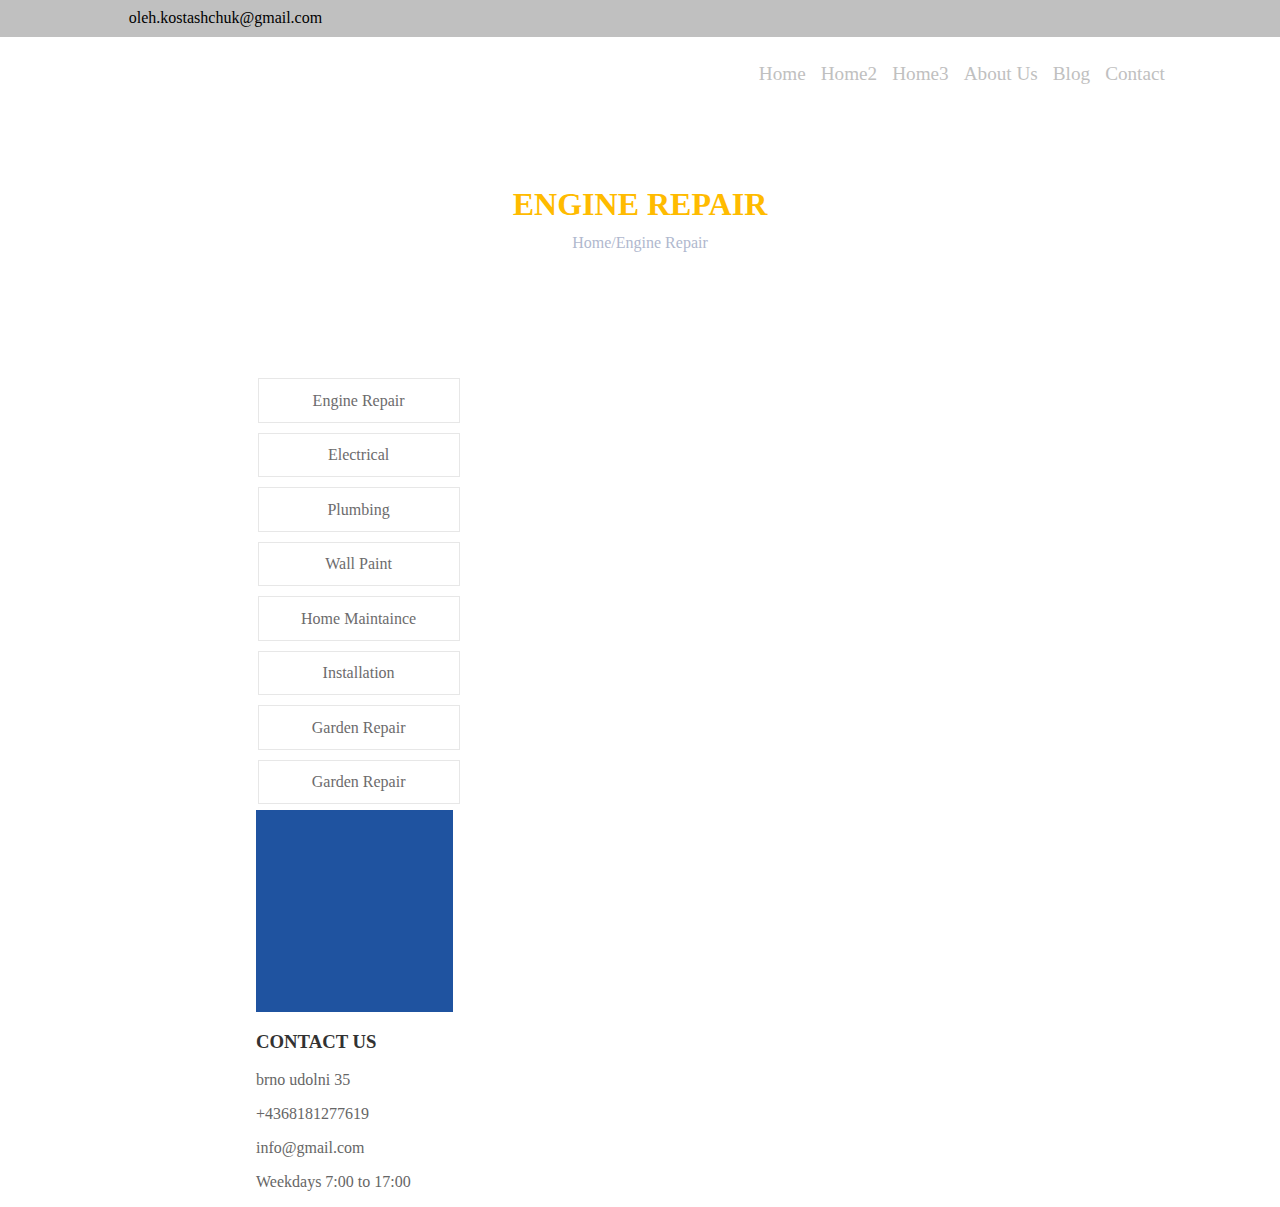
==== engine.html @ aaff557b "start" ====
<!DOCTYPE html>
<html lang="en" dir="ltr">
  <head>
    <meta charset="utf-8">
    <title></title>
    <link rel="stylesheet" href="css/style.css">
  </head>
  <body>
    <nav class="menu">
        <div class="nav-top">
            <p>oleh.kostashchuk@gmail.com</p>
            <a href="#" class="fb"></a>
            <a href="#" class="insta"></a>
        </div>
        <div class="nav-down">
          <ul class="navigation">
              <li><a href="#" class="refer">Home</a>
              <li><a href="#" class="refer">Home2</a>
              <li><a href="#" class="refer">Home3</a>
              <li><a href="#" class="refer">About Us</a>
              <li><a href="#" class="refer">Blog</a>
              <li><a href="#" class="refer">Contact</a>
          </ul>
        </div>
    </nav>
    <div class="engine_repair">
      <h1>ENGINE REPAIR</h1>
      <p>Home/Engine Repair</p>
    </div>
    <div class="engine_box">
      <div class="engine_menu">
        <ul>
          <li><a href="#">Engine Repair</a></li>
          <li><a href="#">Electrical</a></li>
          <li><a href="#">Plumbing</a></li>
          <li><a href="#">Wall Paint</a></li>
          <li><a href="#">Home Maintaince</a></li>
          <li><a href="#">Installation</a></li>
          <li><a href="#">Garden Repair</a></li>
          <li><a href="#">Garden Repair</a></li>
        </ul>
      </div>
      <div class="engine_contact">
        <div class="your_add"></div>
        <h3>CONTACT US</h3>
        <p>brno udolni 35</p>
        <p>+4368181277619</p>
        <p>info@gmail.com</p>
        <p>Weekdays 7:00 to 17:00</p>
      </div>
    </div>
  </body>
</html>
---- css/style.css ----
body{
  margin:0;
  padding:0;
}
/* #шапка сайта  начало */
.nav {
    margin:0;
    padding:0;
    width:100%;
    height:10%;
}
.nav-top{
  height:35px;
  border: 1px solid silver;
  box-sizing: content-box;
  background: silver;
}
.nav-top p{
  margin-top:0;
  margin-left:10%;
  padding-top:7.5px;
}
.nav-top a{

}
.nav-down{

  min-height:60px;
  background:
   url("file:///Users/olehkostashchuk/Desktop/instalocentrum/image/Logo.png") no-repeat;
  background-position: left;
  padding-top:10px;
  margin-left:10%;
}
.nav-down ul{
  position: relative;
  padding-right: 10%;
  list-style: none;
  float:right;
}
.nav-down ul li{
  display:inline-block;
  margin-left: 15px;
}
.nav-down ul li a{
  display:block;
  text-decoration: none;
  color:silver;
  font-size:1.2em;
}
/* конец шапки */




.content{
  display: flex;
  flex-direction: column;
  align-content: center;
  width:auto;
  min-height:468px;
  background:url("file:///Users/olehkostashchuk/Desktop/instalocentrum/image/instalocentrum_1.png") 50% no-repeat;
}
.main_text h1{
  text-align: center;
  padding-top:120px;
  color:#ffffff;
  font-size:35px;
}
.main_text pre{
  text-align: center;
  color:#ffffff;
  font-size:15px;
}
.main_text .learn_more{
  margin-left: 45%;
  background-color: orange;
  border-color: orange;
  padding:12px 36px;
  color:#ffffff;
  border-radius: 10px;
}
.choosing{
  display:flex;

  margin:0;
  padding:0;
  width:auto;
  height:650px;
}

.content_2{
  justify-content: flex-start;
  width: 450px;
  height: 450px;
  background:
   url("file:///Users/olehkostashchuk/Desktop/instalocentrum/image/Boder.png")
   no-repeat;
   margin-left: 200px;
   margin-top: 75px;

}
.choose {
  justify-content: flex-end;
  margin-left: 50px;
  margin-top: 100px;
  font-size:14px;
}
.choose hr{
  background-color:blue;
  border: 1px solid blue;
  color:blue;
  width:60px;
  height:4px;
  float:left;
}
.choose p{
  width:430px;
  font-size:12px;
  word-wrap: break-word;
}
.icons_choose{
  display:flex;
  flex-flow:column wrap;
  margin:0;
  padding:0;
  width:560px;
}
.customize{
  align-content:flex-end;
  width:250px;
  height: 120px;
  word-wrap: normal;
}
.icon_1{
  width:50px;
  background-image:url("file:///Users/olehkostashchuk/Desktop/instalocentrum/image/gears2.png");
  background-color: blue;
  background-repeat: no-repeat;
  background-position: 50% 50%;
  min-height: 50px;
}
.customize h3{

}

.support{
  justify-content: flex-end;
  width:150px;
  height: 80px;
  padding-left: 10px;
}

/* .......no end i cooming soon..... */


.featured_servis{
  height:568px;
  width:auto;
  margin:0;
  padding:0;
  background-color:silver;
}
.featured_servis h1{
  font-size: 25px;
  text-align: center;
  padding-top: 50px;
}
.featured_servis .describe{
  display:flex;
  flex-wrap:wrap;
  justify-content: center;
  width:auto;
  height:450px;
  margin:40px 12%;
}
/* старт иконо и опису */
.insta{
  width: 180px;
  height:200px;
  margin:0px 40px;

}
.insta_photo{
  align-self: center;
  width:65px;
  background: blue url("file:///Users/olehkostashchuk/Desktop/instalocentrum/image/tap.png") no-repeat 50% 50%;
  min-height:65px;
  margin-left: 60px;
}
.insta h3{
  text-align: center;
  margin-bottom: -10px;
  line-height: 1.6em;
}
.insta p{
  text-align: center;
  color:white;
}
.insta a{
  text-decoration: none;
  padding-left: 60px;
}
/* кінець іконки і опису  */
.valve_photo{
  align-self:center;
  width:65px;
  background: blue url("file:///Users/olehkostashchuk/Desktop/instalocentrum/image/valve.png") no-repeat 50% 50%;
  min-height:65px;
  margin-left: 60px;
}
.valve_photo{
  align-self:center;
  width:65px;
  background: blue url("file:///Users/olehkostashchuk/Desktop/instalocentrum/image/valve.png") no-repeat 50% 50%;
  min-height:65px;
  margin-left: 60px;
}
.shop_photo{
  align-self:center;
  width:65px;
  background: blue url("file:///Users/olehkostashchuk/Desktop/instalocentrum/image/shop.png") no-repeat 50% 50%;
  min-height:65px;
  margin-left: 60px;
}
.hammer_photo{
  align-self:center;
  width:65px;
  background: blue url("file:///Users/olehkostashchuk/Desktop/instalocentrum/image/hammer.png") no-repeat 50% 50%;
  min-height:65px;
  margin-left: 60px;
}
.pipe_2_photo{
  align-self:center;
  width:65px;
  background: blue url("file:///Users/olehkostashchuk/Desktop/instalocentrum/image/pipe-2.png") no-repeat 50% 50%;
  min-height:65px;
  margin-left: 60px;
}
.pipe_photo{
  align-self:center;
  width:65px;
  background: blue url("file:///Users/olehkostashchuk/Desktop/instalocentrum/image/pipe.png") no-repeat 50% 50%;
  min-height:65px;
  margin-left: 60px;
}
.wrench_photo{
  align-self:center;
  width:65px;
  background: blue url("file:///Users/olehkostashchuk/Desktop/instalocentrum/image/wrench.png") no-repeat 50% 50%;
  min-height:65px;
  margin-left: 60px;
}
/* start  */
.featured_servis_2{
  display:flex;
  flex-flow: row;
  align-items: center;
  flex-wrap: nowrap;
  margin:0;
  padding-left:5%;
  height: 300px;
  width: auto;
  z-index: 1;
  background-image: url("file:///Users/olehkostashchuk/Desktop/instalocentrum/image/holder.png");
}
.featured_servis_2 p{
  position:relative;
  top:20px;
  margin-left: 10%;
  color:#ffffff;
  font-size:35px;
}
.expieriens::after{
  content: "YEARS OF EXPIERIENS ";
  display: block;
  position:relative;
  color:silver;
  font-size:15px;
  position:relative;
  top:10px;
  left:10px;

}
.expieriens::before{
  content:url("file:///Users/olehkostashchuk/Desktop/instalocentrum/image/crown.png");
  position: relative;
  min-height:25px;
  width:35px;
  top:-50px;
  left:45px;
  border:1px solid blue;
  background-color: blue;
  border-radius: 70px;
  border-width: 10px;


}
.project::after{
  content: "COMPLETED PROJECT";
  display: block;
  position:relative;
  color:silver;
  font-size:15px;
  position:relative;
  top:10px;
  left:10px;

}
.project::before{
  content:url("file:///Users/olehkostashchuk/Desktop/instalocentrum/image/startup.png");
  position: relative;
  min-height:25px;
  width:35px;
  top:-50px;
  left:45px;
  border:1px solid blue;
  background-color: blue;
  border-radius: 70px;
  border-width: 10px;
}
.customer::after{
    content: "HAPPY CUSTOMER";
    display: block;
    position:relative;
    color:silver;
    font-size:15px;
    position:relative;
    top:10px;
    left:10px;

  }
.customer::before{
    content:url("file:///Users/olehkostashchuk/Desktop/instalocentrum/image/lovers-heart.png");
    position: relative;
    min-height:25px;
    width:35px;
    top:-50px;
    left:45px;
    border:1px solid blue;
    background-color: blue;
    border-radius: 70px;
    border-width: 10px;


  }
.awards::after{
      content: "AWARDS WON";
      display: block;
      position:relative;
      color:silver;
      font-size:15px;
      position:relative;
      top:10px;
      left:10px;

    }
.awards::before{
      content:url("file:///Users/olehkostashchuk/Desktop/instalocentrum/image/quality.png");
      position: relative;
      min-height:25px;
      width:35px;
      top:-50px;
      left:45px;
      border:1px solid blue;
      background-color: blue;
      border-radius: 70px;
      border-width: 10px;


    }
}
/* our project start */
.our_project{
  display: flex;
  margin: 0;
  padding:0;
  height: 900px;
  width: auto;
}
.our_project h1{
  text-align: center;
  padding:20px;
  font-size:25px;
}
.our_project hr{
  background-color:blue;
  border: 1px solid blue;
  color:blue;
  width:60px;
  height:4px;
  float:left;
  position: relative;
  left:47.5%;
  top:-30px;

}

/* handyman start */
.handyman{
  display: flex;
  flex-flow: column;
  height: 300px;
  width:100%;
  margin:0px;
  padding:0;
  background: url("file:///Users/olehkostashchuk/Desktop/instalocentrum/image/instalocentrum_5_1.png") 72%;
}
.handyman p{
  display:block;
  position: relative;
  text-align: center;
  font-size: 30px;
  color:#ffffff;
  top:20%;
  font-weight: bold;
}
.handyman a{
  width:250px;
  padding:15px 0px;
  padding-left: 15px;
  background-color: orange;
  border:1px solid orange;
  border-radius: 20px;
  text-align: center;
  position: relative;
  top:20%;
  left:42%;
  letter-spacing: 1.5px;
  font-size: 20px;
  text-decoration: none;
  font-weight:bold;
  color:#ffffff;
  background:orange url("file:///Users/olehkostashchuk/Desktop/instalocentrum/image/comment.png") 7% no-repeat;
}

/* contact start */

.contact {
  display:flex;
  flex-direction: row wrap;
  height: 520px;
  margin-left:18%;
  margin-top: 4%;
}
.store{
}
.store h2{
  letter-spacing: 1.5px;
}
.store hr,
.qoute hr{
  background-color:blue;
  border: 1px solid blue;
  color:blue;
  width:60px;
  height:2px;
  float:left;
  position:relative;
  top:-15px;
}
.qoute{
  margin-left: 5%;
  width:650px;
}
.quote h2{
  letter-spacing: 1.5px;
}
/* start form */
form {
  display: block;
  height: 350px;
  margin-top:30px;
}
input[type="text"]{
  border:1px solid #E5E5E5;
  background-color:#F2F2F2;
  color:#6E6E6E;
  padding: 10px 100px 10px 20px;
  margin: 10px 5px 10px 0px;
}
input[type="text"]:first-child{
  margin-left: -61px;
}
textarea{
  border:1px solid #E5E5E5;
  background-color:#F2F2F2;
  color:#6E6E6E;
  padding-top:10px;
  padding-left:15px;
  padding-right: 1px;
  margin-left: -1px;
}
input[type="button"]{
  padding: 15px 30px;
  font-size:15px;
  background-color: #FFBB28;
  border:1px solid #FFBB28;
  color:#ffffff;
  margin-left: -2px;
}
footer{
  display:flex;
  flex-direction: column;
  margin:0;
  padding:0;
  height:450px;
}
.footer{
  display:flex;
  flex-direction: row;
  height:400px;
  width:100%;
  border:1px solid #1A1A1A;
  background-color:#1A1A1A;
}
.contact_us{
  width:30%;
}
.contact_us h3{
  color:#ffffff;
  margin-left: 50%;
  margin-top: 50px;
  font-size: 17px;
  letter-spacing: 1.5px;
}
.contact_us p{
  color:#989898;
  margin-left: 53%;
  margin-top: 10px;
}
.contact_1::before{
  content:url("file:///Users/olehkostashchuk/Desktop/instalocentrum/image/comment.png");
  position:relative;
  top:6px;
  right:5px;
}
.contact_2::before{
  content:url("file:///Users/olehkostashchuk/Desktop/instalocentrum/image/comment.png");
  position:relative;
  top:6px;
  right:5px;
}
.contact_3::before{
  content:url("file:///Users/olehkostashchuk/Desktop/instalocentrum/image/comment.png");
  position:relative;
  top:6px;
  right:5px;
}
.contact_4::before{
  content:url("file:///Users/olehkostashchuk/Desktop/instalocentrum/image/comment.png");
  position:relative;
  top:6px;
  right:5px;
}
.our_service{
  width:50%;
}
.our_service h3{
  align-items: flex-start;
  color:#ffffff;
  margin-left: 18%;
  margin-top: 50px;
  font-size: 17px;
  letter-spacing: 1.5px;
}
.service_table{
  display:flex;
  flex-flow: column wrap;
  margin-left: 15%;
}
.service_table li,
.service_table a{
  text-decoration:none;
  list-style:none;
  padding-top:6px;
  color:#7D7D7D;
  padding-right:15px;
}
.service_table li{
  list-style-image:url("file:///Users/olehkostashchuk/Desktop/instalocentrum/image/comment.png");
}




.copyright{
  height: 50px;
  width:100%;
  border:1px solid #0D0D0D;
  background-color:#0D0D0D;
}
.copyright p{
  color:#646464;
  text-align: center;
}





/* ///////engine.html ///// start //////
/////// //////////// //////////// /////
/////// //////////// //////////// /////
/////// //////////// //////////// ///// */


/* ////start navigation//// */
.engine_repair{
  display:flex;
  justify-content: center;
  flex-direction:column;
  width:100%;
  height:250px;
  background:url("file:///Users/olehkostashchuk/Desktop/instalocentrum/image/Heading_Pages.png") no-repeat 50% 50%;
  margin-top:5px;
}
.engine_repair h1{
  text-align: center;
  margin-top:-20px;
  color:#FFBB00;
}
.engine_repair p{
  text-align:center;
  margin-top:-10px;
  color:#B0B8CE;
}
/* ///////end navigation///// */


/* //////start content box //////  */
.engine_box{
  margin:0;
  padding:0;
  width:100%;
}
.engine_menu{
  display:flex;
  flex-flow: column;
}
.engine_menu ul{
  display:block;
  margin-left:17%;
}
.engine_menu li,
.engine_menu a{
  text-decoration: none;
  list-style: none;
  color:#6C6B6C;
}
.engine_menu li{
  border:1px solid #E7E7E7;
  height:30px;
  width:200px;
  text-align: center;
  padding-top: 12.5px;
  margin-bottom: 10px;
}
.engine_menu li:hover{
  background-color: #023E99;
  transition-duration: 1s;
}
.engine_menu a:hover{color:#ffffff}

.engine_contact{
  display:block;
  margin-left:20%;
  margin-top: -20px;
}
.engine_contact .your_add{
  border:1px solid #1F53A0;
  background-color: #1F53A0;
  color:#ffffff;
  font-size: 20px;
  font-weight: bold;
  text-align: center;
  position: relative;
  padding-top:20px;
  height:180px;
  width: 195px;
}
.engine_contact h3{color:#323232}
.engine_contact p{
  color:#666666;
}
.engine_contact p:nth-child(2)::before{
  content:"123";
}
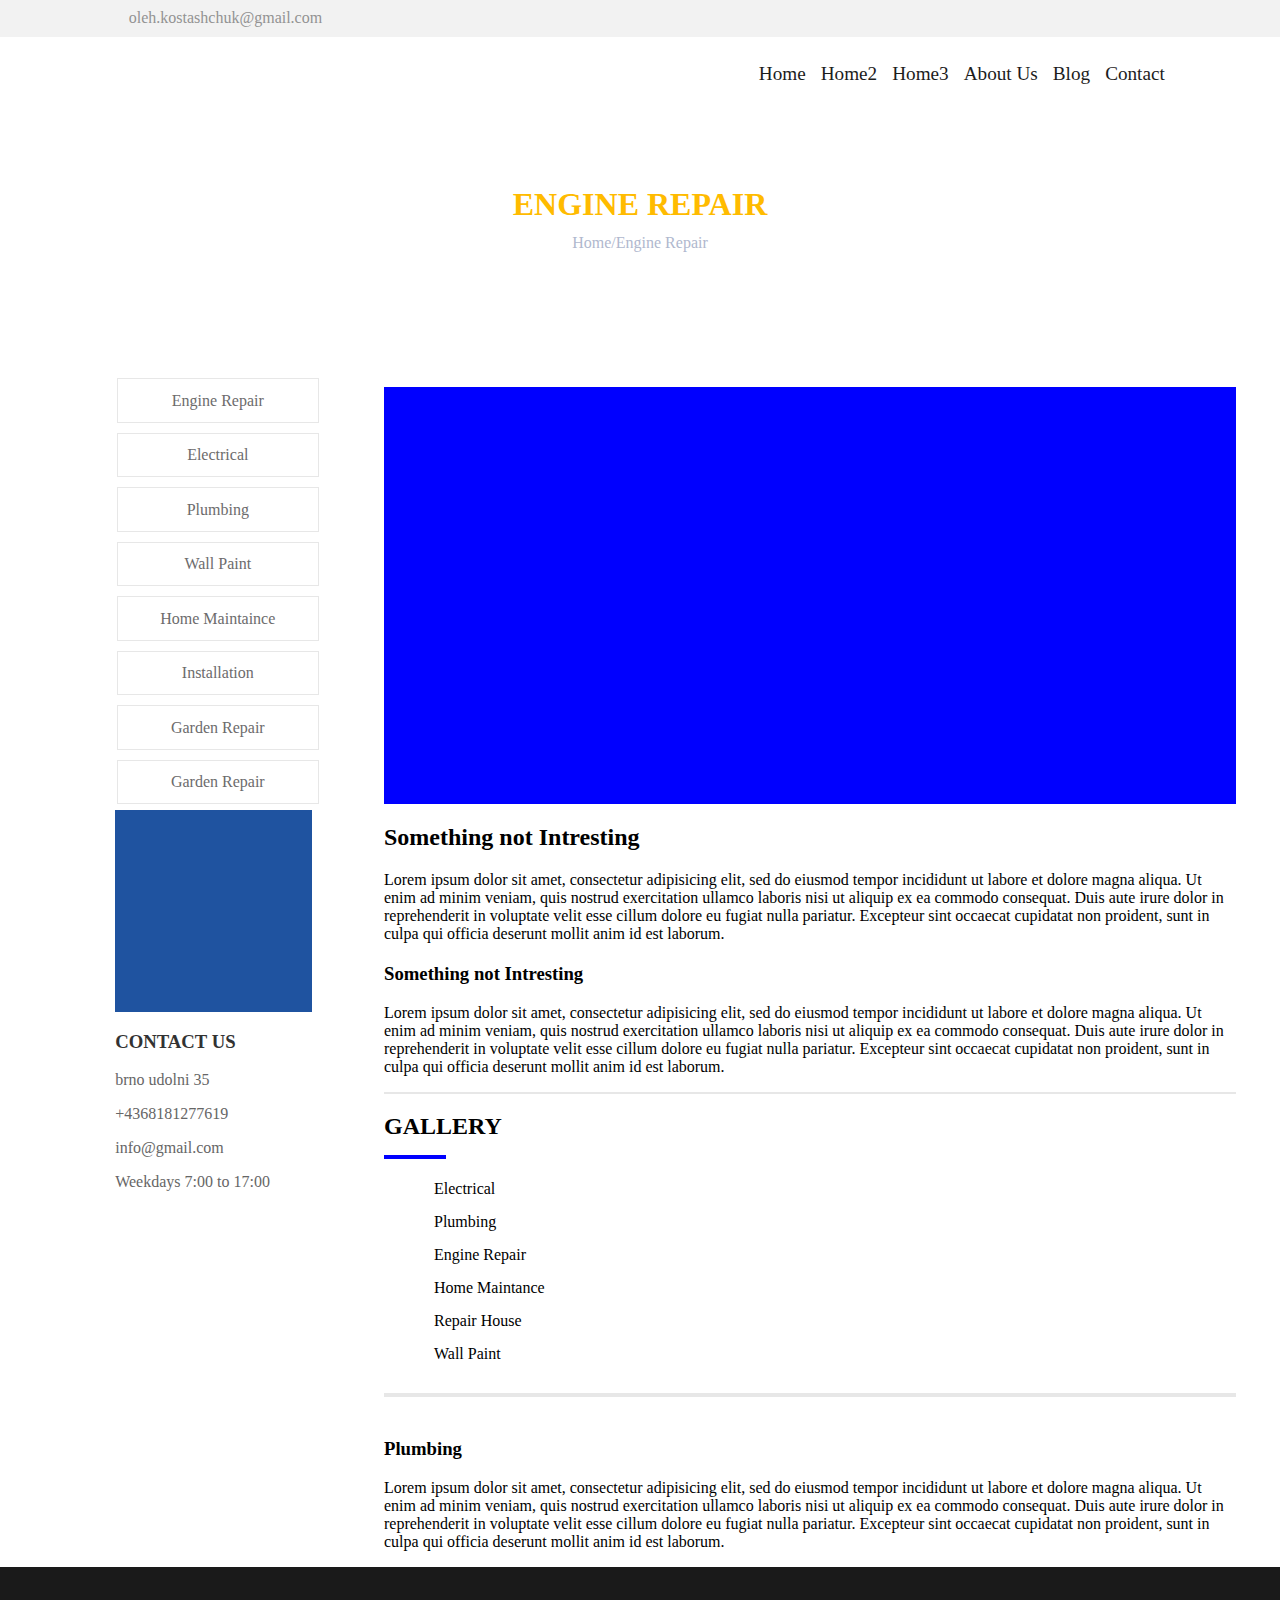
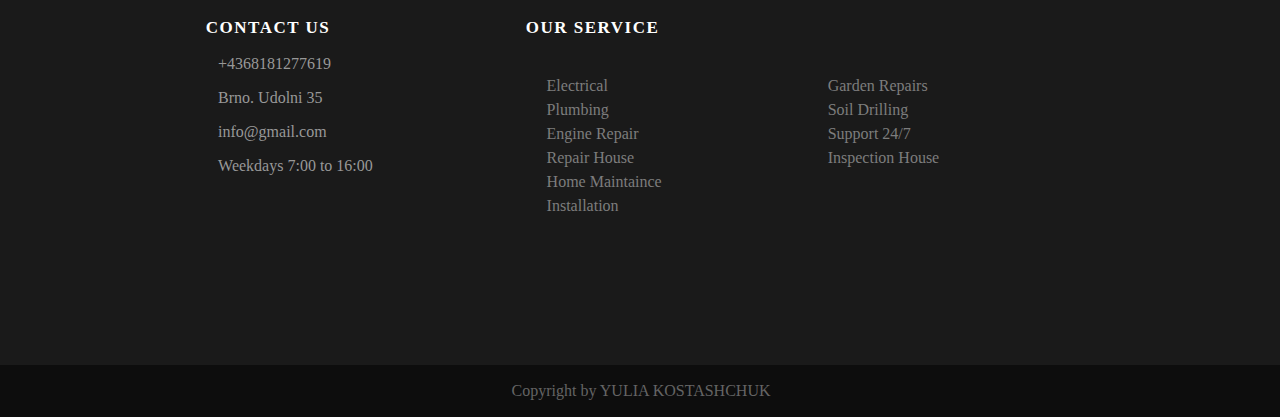
==== commit 892f4b24: "yes" ====
--- a/engine.html
+++ b/engine.html
@@ -39,15 +39,96 @@
           <li><a href="#">Garden Repair</a></li>
           <li><a href="#">Garden Repair</a></li>
         </ul>
+        <div class="engine_contact">
+          <div class="your_add"></div>
+          <h3>CONTACT US</h3>
+          <p>brno udolni 35</p>
+          <p>+4368181277619</p>
+          <p>info@gmail.com</p>
+          <p>Weekdays 7:00 to 17:00</p>
+        </div>
       </div>
-      <div class="engine_contact">
-        <div class="your_add"></div>
-        <h3>CONTACT US</h3>
-        <p>brno udolni 35</p>
-        <p>+4368181277619</p>
-        <p>info@gmail.com</p>
-        <p>Weekdays 7:00 to 17:00</p>
+      <div class="engine_content">
+        <div class="engine_photo"></div>
+        <div class="engine_text">
+          <h2>Something not Intresting</h2>
+          <p>Lorem ipsum dolor sit amet, consectetur
+            adipisicing elit, sed do eiusmod tempor incididunt
+             ut labore et dolore magna aliqua. Ut enim ad minim
+              veniam, quis nostrud exercitation ullamco laboris
+              nisi ut aliquip ex ea commodo consequat. Duis aute
+               irure dolor in reprehenderit in voluptate velit
+               esse cillum dolore eu fugiat nulla pariatur.
+               Excepteur sint occaecat cupidatat non proident,
+                sunt in culpa qui officia deserunt mollit anim
+                id est laborum.</p>
+                <h3>Something not Intresting</h3>
+                <p>Lorem ipsum dolor sit amet, consectetur adipisicing elit,
+                  sed do eiusmod tempor incididunt ut labore et dolore magna aliqua.
+                   Ut enim ad minim veniam, quis nostrud exercitation ullamco laboris
+                   nisi ut aliquip ex ea commodo consequat. Duis aute irure dolor in
+                   reprehenderit in voluptate velit esse cillum dolore eu fugiat nulla
+                    pariatur. Excepteur sint occaecat cupidatat non proident, sunt in
+                     culpa qui officia deserunt mollit anim id est laborum.</p>
+                <hr>
+        </div>
+        <div class="engine_galerie">
+            <h2>GALLERY</h2>
+            <hr>
+            <ul>
+              <li><a href="#">Electrical</a></li>
+              <li><a href="#">Plumbing</a></li>
+              <li><a href="#">Engine Repair</a></li>
+              <li><a href="#">Home Maintance</a></li>
+              <li><a href="#">Repair House</a></li>
+              <li><a href="#">Wall Paint</a></li>
+            </ul>
+            <hr class="silver">
+            <h3>Plumbing</h3>
+            <p>Lorem ipsum dolor sit amet, consectetur adipisicing elit, sed do eiusmod tempor incididunt ut labore et dolore magna aliqua. Ut enim ad minim veniam, quis nostrud exercitation ullamco laboris nisi ut aliquip ex ea commodo consequat. Duis aute irure dolor in reprehenderit in voluptate velit esse cillum dolore eu fugiat nulla pariatur. Excepteur sint occaecat cupidatat non proident, sunt in culpa qui officia deserunt mollit anim id est laborum.</p>
+        </div>
+
+      </div>
+
       </div>
     </div>
+    <footer>
+    <div class="footer">
+      <div class="contact_us">
+          <h3>CONTACT US</h3>
+          <p class="contact_1">+4368181277619</p>
+          <p class="contact_2">Brno. Udolni 35</p>
+          <p class="contact_3">info@gmail.com</p>
+          <p class="contact_4">Weekdays 7:00 to 16:00</p>
+      </div>
+      <div class="our_service">
+          <h3>OUR SERVICE</h3>
+          <div class="service_table first">
+              <ul>
+                  <li><a href="#">Electrical</a></li>
+                  <li><a href="#">Plumbing</a></li>
+                  <li><a href="#">Engine Repair</a></li>
+                  <li><a href="#">Repair House</a></li>
+                  <li><a href="#">Home Maintaince</a></li>
+                  <li><a href="#">Installation</a></li>
+              </ul>
+          </div>
+          <div class="service_table second">
+              <ul>
+                  <li><a href="#">Garden Repairs</a></li>
+                  <li><a href="#">Soil Drilling</a></li>
+                  <li><a href="#">Support 24/7</a></li>
+                  <li><a href="#">Inspection House</a></li>
+              </ul>
+          </div>
+      </div>
+
+    </div>
+    <div class="copyright">
+        <p>Copyright by YULIA KOSTASHCHUK</p>
+    </div>
+  </footer>
+
   </body>
+
 </html>
--- a/css/style.css
+++ b/css/style.css
@@ -11,14 +11,15 @@
 }
 .nav-top{
   height:35px;
-  border: 1px solid silver;
+  border: 1px solid #F2F2F2;
   box-sizing: content-box;
-  background: silver;
+  background: #F2F2F2;
 }
 .nav-top p{
   margin-top:0;
   margin-left:10%;
   padding-top:7.5px;
+  color:#939393;
 }
 .nav-top a{
 
@@ -45,7 +46,7 @@
 .nav-down ul li a{
   display:block;
   text-decoration: none;
-  color:silver;
+  color:#1C1C1C;
   font-size:1.2em;
 }
 /* конец шапки */
@@ -121,24 +122,24 @@
 }
 .icons_choose{
   display:flex;
-  flex-flow:column wrap;
-  margin:0;
-  padding:0;
-  width:560px;
+  flex-direction:column wrap;
+  margin:0;
+  padding:0;
+  width:260px;
 }
 .customize{
   align-content:flex-end;
   width:250px;
-  height: 120px;
+  height: 100px;
   word-wrap: normal;
 }
-.icon_1{
+.customize::before{
   width:50px;
   background-image:url("file:///Users/olehkostashchuk/Desktop/instalocentrum/image/gears2.png");
-  background-color: blue;
+  background-color: #1C3E9B;
   background-repeat: no-repeat;
   background-position: 50% 50%;
-  min-height: 50px;
+  min-height: 100px;
 }
 .customize h3{
 
@@ -150,6 +151,7 @@
   height: 80px;
   padding-left: 10px;
 }
+.
 
 /* .......no end i cooming soon..... */
 
@@ -159,12 +161,13 @@
   width:auto;
   margin:0;
   padding:0;
-  background-color:silver;
+  background-color:#F2F2F2;
 }
 .featured_servis h1{
   font-size: 25px;
   text-align: center;
   padding-top: 50px;
+  color:#00000;
 }
 .featured_servis .describe{
   display:flex;
@@ -184,7 +187,7 @@
 .insta_photo{
   align-self: center;
   width:65px;
-  background: blue url("file:///Users/olehkostashchuk/Desktop/instalocentrum/image/tap.png") no-repeat 50% 50%;
+  background: #023E99 url("file:///Users/olehkostashchuk/Desktop/instalocentrum/image/tap.png") no-repeat 50% 50%;
   min-height:65px;
   margin-left: 60px;
 }
@@ -195,59 +198,60 @@
 }
 .insta p{
   text-align: center;
-  color:white;
+  color:#646464;
 }
 .insta a{
   text-decoration: none;
   padding-left: 60px;
+  color:#868686;
 }
 /* кінець іконки і опису  */
 .valve_photo{
   align-self:center;
   width:65px;
-  background: blue url("file:///Users/olehkostashchuk/Desktop/instalocentrum/image/valve.png") no-repeat 50% 50%;
+  background: #023E99 url("file:///Users/olehkostashchuk/Desktop/instalocentrum/image/valve.png") no-repeat 50% 50%;
   min-height:65px;
   margin-left: 60px;
 }
 .valve_photo{
   align-self:center;
   width:65px;
-  background: blue url("file:///Users/olehkostashchuk/Desktop/instalocentrum/image/valve.png") no-repeat 50% 50%;
+  background: #023E99 url("file:///Users/olehkostashchuk/Desktop/instalocentrum/image/valve.png") no-repeat 50% 50%;
   min-height:65px;
   margin-left: 60px;
 }
 .shop_photo{
   align-self:center;
   width:65px;
-  background: blue url("file:///Users/olehkostashchuk/Desktop/instalocentrum/image/shop.png") no-repeat 50% 50%;
+  background: #023E99 url("file:///Users/olehkostashchuk/Desktop/instalocentrum/image/shop.png") no-repeat 50% 50%;
   min-height:65px;
   margin-left: 60px;
 }
 .hammer_photo{
   align-self:center;
   width:65px;
-  background: blue url("file:///Users/olehkostashchuk/Desktop/instalocentrum/image/hammer.png") no-repeat 50% 50%;
+  background: #023E99 url("file:///Users/olehkostashchuk/Desktop/instalocentrum/image/hammer.png") no-repeat 50% 50%;
   min-height:65px;
   margin-left: 60px;
 }
 .pipe_2_photo{
   align-self:center;
   width:65px;
-  background: blue url("file:///Users/olehkostashchuk/Desktop/instalocentrum/image/pipe-2.png") no-repeat 50% 50%;
+  background: #023E99 url("file:///Users/olehkostashchuk/Desktop/instalocentrum/image/pipe-2.png") no-repeat 50% 50%;
   min-height:65px;
   margin-left: 60px;
 }
 .pipe_photo{
   align-self:center;
   width:65px;
-  background: blue url("file:///Users/olehkostashchuk/Desktop/instalocentrum/image/pipe.png") no-repeat 50% 50%;
+  background: #023E99 url("file:///Users/olehkostashchuk/Desktop/instalocentrum/image/pipe.png") no-repeat 50% 50%;
   min-height:65px;
   margin-left: 60px;
 }
 .wrench_photo{
   align-self:center;
   width:65px;
-  background: blue url("file:///Users/olehkostashchuk/Desktop/instalocentrum/image/wrench.png") no-repeat 50% 50%;
+  background: #023E99 url("file:///Users/olehkostashchuk/Desktop/instalocentrum/image/wrench.png") no-repeat 50% 50%;
   min-height:65px;
   margin-left: 60px;
 }
@@ -275,7 +279,7 @@
   content: "YEARS OF EXPIERIENS ";
   display: block;
   position:relative;
-  color:silver;
+  color:#979797;
   font-size:15px;
   position:relative;
   top:10px;
@@ -284,14 +288,16 @@
 }
 .expieriens::before{
   content:url("file:///Users/olehkostashchuk/Desktop/instalocentrum/image/crown.png");
+
   position: relative;
   min-height:25px;
   width:35px;
-  top:-50px;
-  left:45px;
-  border:1px solid blue;
-  background-color: blue;
-  border-radius: 70px;
+  top:-55px;
+  left:50px;
+  border:1px solid #023E99;
+  background-color: #023E99;
+  padding:2.5px 6px;
+  border-radius: 50%;
   border-width: 10px;
 
 
@@ -300,7 +306,7 @@
   content: "COMPLETED PROJECT";
   display: block;
   position:relative;
-  color:silver;
+  color:#979797;
   font-size:15px;
   position:relative;
   top:10px;
@@ -312,22 +318,23 @@
   position: relative;
   min-height:25px;
   width:35px;
-  top:-50px;
-  left:45px;
-  border:1px solid blue;
-  background-color: blue;
-  border-radius: 70px;
+  top:-55px;
+  left:60px;
+  border:1px solid #023E99;
+  background-color: #023E99;
+  padding:2.5px 6px;
+  border-radius: 50%;
   border-width: 10px;
 }
 .customer::after{
     content: "HAPPY CUSTOMER";
     display: block;
     position:relative;
-    color:silver;
+    color:#979797;
     font-size:15px;
     position:relative;
     top:10px;
-    left:10px;
+    left:35px;
 
   }
 .customer::before{
@@ -335,11 +342,12 @@
     position: relative;
     min-height:25px;
     width:35px;
-    top:-50px;
-    left:45px;
-    border:1px solid blue;
-    background-color: blue;
-    border-radius: 70px;
+    top:-55px;
+    left:70px;
+    border:1px solid #023E99;
+    background-color: #023E99;
+    padding:2.5px 6px;
+    border-radius: 50%;
     border-width: 10px;
 
 
@@ -348,11 +356,11 @@
       content: "AWARDS WON";
       display: block;
       position:relative;
-      color:silver;
+      color:#979797;
       font-size:15px;
       position:relative;
       top:10px;
-      left:10px;
+      left:38px;
 
     }
 .awards::before{
@@ -360,11 +368,12 @@
       position: relative;
       min-height:25px;
       width:35px;
-      top:-50px;
-      left:45px;
-      border:1px solid blue;
-      background-color: blue;
-      border-radius: 70px;
+      top:-55px;
+      left:58px;
+      border:1px solid #023E99;
+      background-color: #023E99;
+      padding:2px 12px;
+      border-radius: 50%;
       border-width: 10px;
 
 
@@ -431,7 +440,7 @@
   text-decoration: none;
   font-weight:bold;
   color:#ffffff;
-  background:orange url("file:///Users/olehkostashchuk/Desktop/instalocentrum/image/comment.png") 7% no-repeat;
+  background:orange url("file:///Users/olehkostashchuk/Desktop/instalocentrum/image/vintage-cellphone.png") 7% no-repeat;
 }
 
 /* contact start */
@@ -450,8 +459,8 @@
 }
 .store hr,
 .qoute hr{
-  background-color:blue;
-  border: 1px solid blue;
+  background-color:#023A98;
+  border: 1px solid #023A98;
   color:blue;
   width:60px;
   height:2px;
@@ -515,7 +524,7 @@
   background-color:#1A1A1A;
 }
 .contact_us{
-  width:30%;
+  width:32%;
 }
 .contact_us h3{
   color:#ffffff;
@@ -528,29 +537,30 @@
   color:#989898;
   margin-left: 53%;
   margin-top: 10px;
+
 }
 .contact_1::before{
-  content:url("file:///Users/olehkostashchuk/Desktop/instalocentrum/image/comment.png");
-  position:relative;
-  top:6px;
+  content:url("file:///Users/olehkostashchuk/Desktop/instalocentrum/image/phone.png");
+  position:relative;
+  top:16px;
   right:5px;
 }
 .contact_2::before{
-  content:url("file:///Users/olehkostashchuk/Desktop/instalocentrum/image/comment.png");
-  position:relative;
-  top:6px;
+  content:url("file:///Users/olehkostashchuk/Desktop/instalocentrum/image/location.png");
+  position:relative;
+  top:16px;
   right:5px;
 }
 .contact_3::before{
-  content:url("file:///Users/olehkostashchuk/Desktop/instalocentrum/image/comment.png");
-  position:relative;
-  top:6px;
+  content:url("file:///Users/olehkostashchuk/Desktop/instalocentrum/image/mail.png");
+  position:relative;
+  top:16px;
   right:5px;
 }
 .contact_4::before{
-  content:url("file:///Users/olehkostashchuk/Desktop/instalocentrum/image/comment.png");
-  position:relative;
-  top:6px;
+  content:url("file:///Users/olehkostashchuk/Desktop/instalocentrum/image/timer.png");
+  position:relative;
+  top:16px;
   right:5px;
 }
 .our_service{
@@ -566,8 +576,9 @@
 }
 .service_table{
   display:flex;
-  flex-flow: column wrap;
+  flex-direction: row;
   margin-left: 15%;
+  float:left;
 }
 .service_table li,
 .service_table a{
@@ -578,7 +589,7 @@
   padding-right:15px;
 }
 .service_table li{
-  list-style-image:url("file:///Users/olehkostashchuk/Desktop/instalocentrum/image/comment.png");
+  list-style-image:url("file:///Users/olehkostashchuk/Desktop/instalocentrum/image/1.png");
 }
 
 
@@ -630,6 +641,7 @@
 
 /* //////start content box //////  */
 .engine_box{
+  display:flex;
   margin:0;
   padding:0;
   width:100%;
@@ -637,10 +649,12 @@
 .engine_menu{
   display:flex;
   flex-flow: column;
+  /* padding-left: 10%; */
+  width:30%
 }
 .engine_menu ul{
   display:block;
-  margin-left:17%;
+  margin-left:20%;
 }
 .engine_menu li,
 .engine_menu a{
@@ -664,8 +678,8 @@
 
 .engine_contact{
   display:block;
-  margin-left:20%;
   margin-top: -20px;
+  margin-left: 30%;
 }
 .engine_contact .your_add{
   border:1px solid #1F53A0;
@@ -678,6 +692,7 @@
   padding-top:20px;
   height:180px;
   width: 195px;
+
 }
 .engine_contact h3{color:#323232}
 .engine_contact p{
@@ -686,3 +701,84 @@
 .engine_contact p:nth-child(2)::before{
   content:"123";
 }
+
+/* engine content */
+/* start */
+.engine_content{
+  display:flex;
+  flex-direction: column;
+
+  height:auto;
+  width:70%;
+  margin:0;
+  padding:0;
+}
+.engine_photo{
+  border:1px solid blue;
+  background-color: blue;
+  /* margin-left: 10%; */
+  margin-top: 25px;
+  width: 850px;
+  height:415px;
+}
+.engine_text p{
+  width:850px;
+}
+.engine_text h3{
+  margin-top: 20px;
+}
+.engine_text hr{
+  border:1px solid #E7E7E7;
+  background-color:#E7E7E7;
+  width:850px;
+  margin:0;
+  padding:0;
+}
+.engine_galerie hr{
+  background-color:blue;
+  border: 1px solid blue;
+  color:blue;
+  width:60px;
+  height:2px;
+  float:left;
+  margin-top:-5px;
+}
+.engine_galerie ul{
+  text-decoration: none;
+  list-style: none;
+  margin:0;
+  padding-top:10px;
+}
+.engine_galerie li{
+  padding-top:10px;
+  padding-bottom:5px;
+
+}
+.engine_galerie a{
+  list-style:none;
+  text-decoration: none;
+  color:black;
+}
+.engine_galerie a:hover{
+  color:#FFBF38;
+  transition-duration: 0.3s;
+
+}
+.engine_galerie li{
+  list-style-image:url("file:///Users/olehkostashchuk/Desktop/instalocentrum/image/1.png");
+  padding-left:10px;
+}
+.engine_galerie .silver{
+  border:0.5px solid #E7E7E7;
+  background-color:#E7E7E7;
+  width:850px;
+  margin:0;
+  padding:0;
+  margin-top:25px;
+}
+.engine_galerie h3  {
+  margin-top:70px;
+}
+.engine_galerie p {
+  width:850px;
+}
